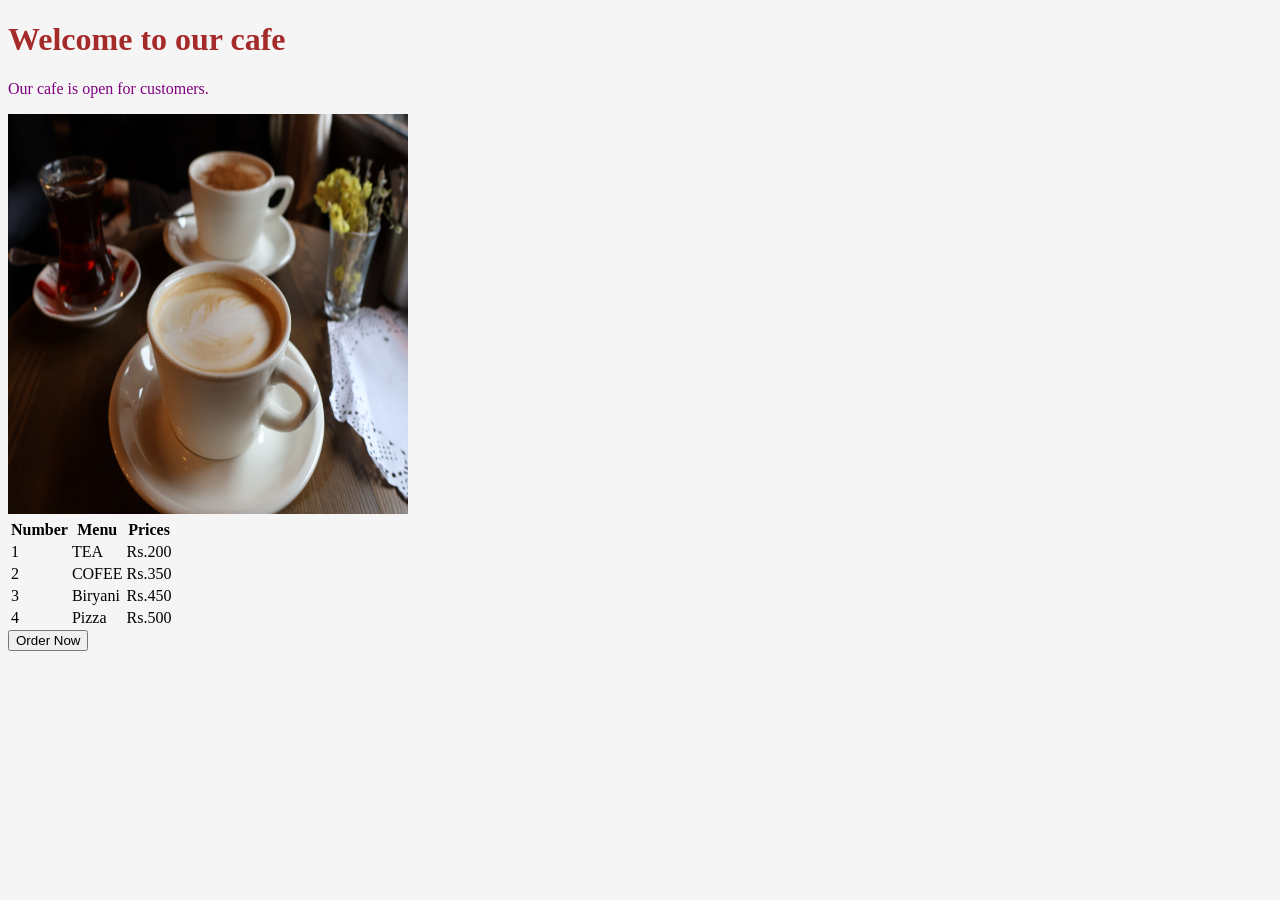
==== index.html @ cf5636a7 "Add files via upload" ====
<!--Aymen Niaz-->
<!--26i-3164-->
<!--SE_D-->

<!DOCTYPE html>
<html>
<head><style>
body {background-color: whitesmoke;}
h1   {color: brown;}
p    {color: purple;}
</style>

    <title>Cafe Menu</title>
    </head>
    <body>
        <h1>Welcome to our cafe</h1>
        <p>Our cafe is open for customers.</p>
        

<img src="image.jpg" alt="image" style="width:400px;height:400px;">
   
 <table>
    <tr>
        <th>Number</th>
        <th>Menu</th>
        <th>Prices</th>
    </tr>
    <tr>
        <td>1</td>
        <td>TEA</td>
        <td>Rs.200</td>
    </tr>
    <tr>
        <td>2</td>
        <td>COFEE</td>
        <td>Rs.350</td>
    </tr>
    <tr>
        <td>3</td>
        <td>Biryani</td>
        <td>Rs.450</td>
    </tr>
    <tr>
        <td>4</td>
        <td>Pizza</td>
        <td>Rs.500</td>
    </tr>
</table>
<button id="start-button" onclick="orderNow()">
    Order Now
</button>

<script>
function orderNow() {
    alert("Thank you for ordering from our cafe!");
}
</script>
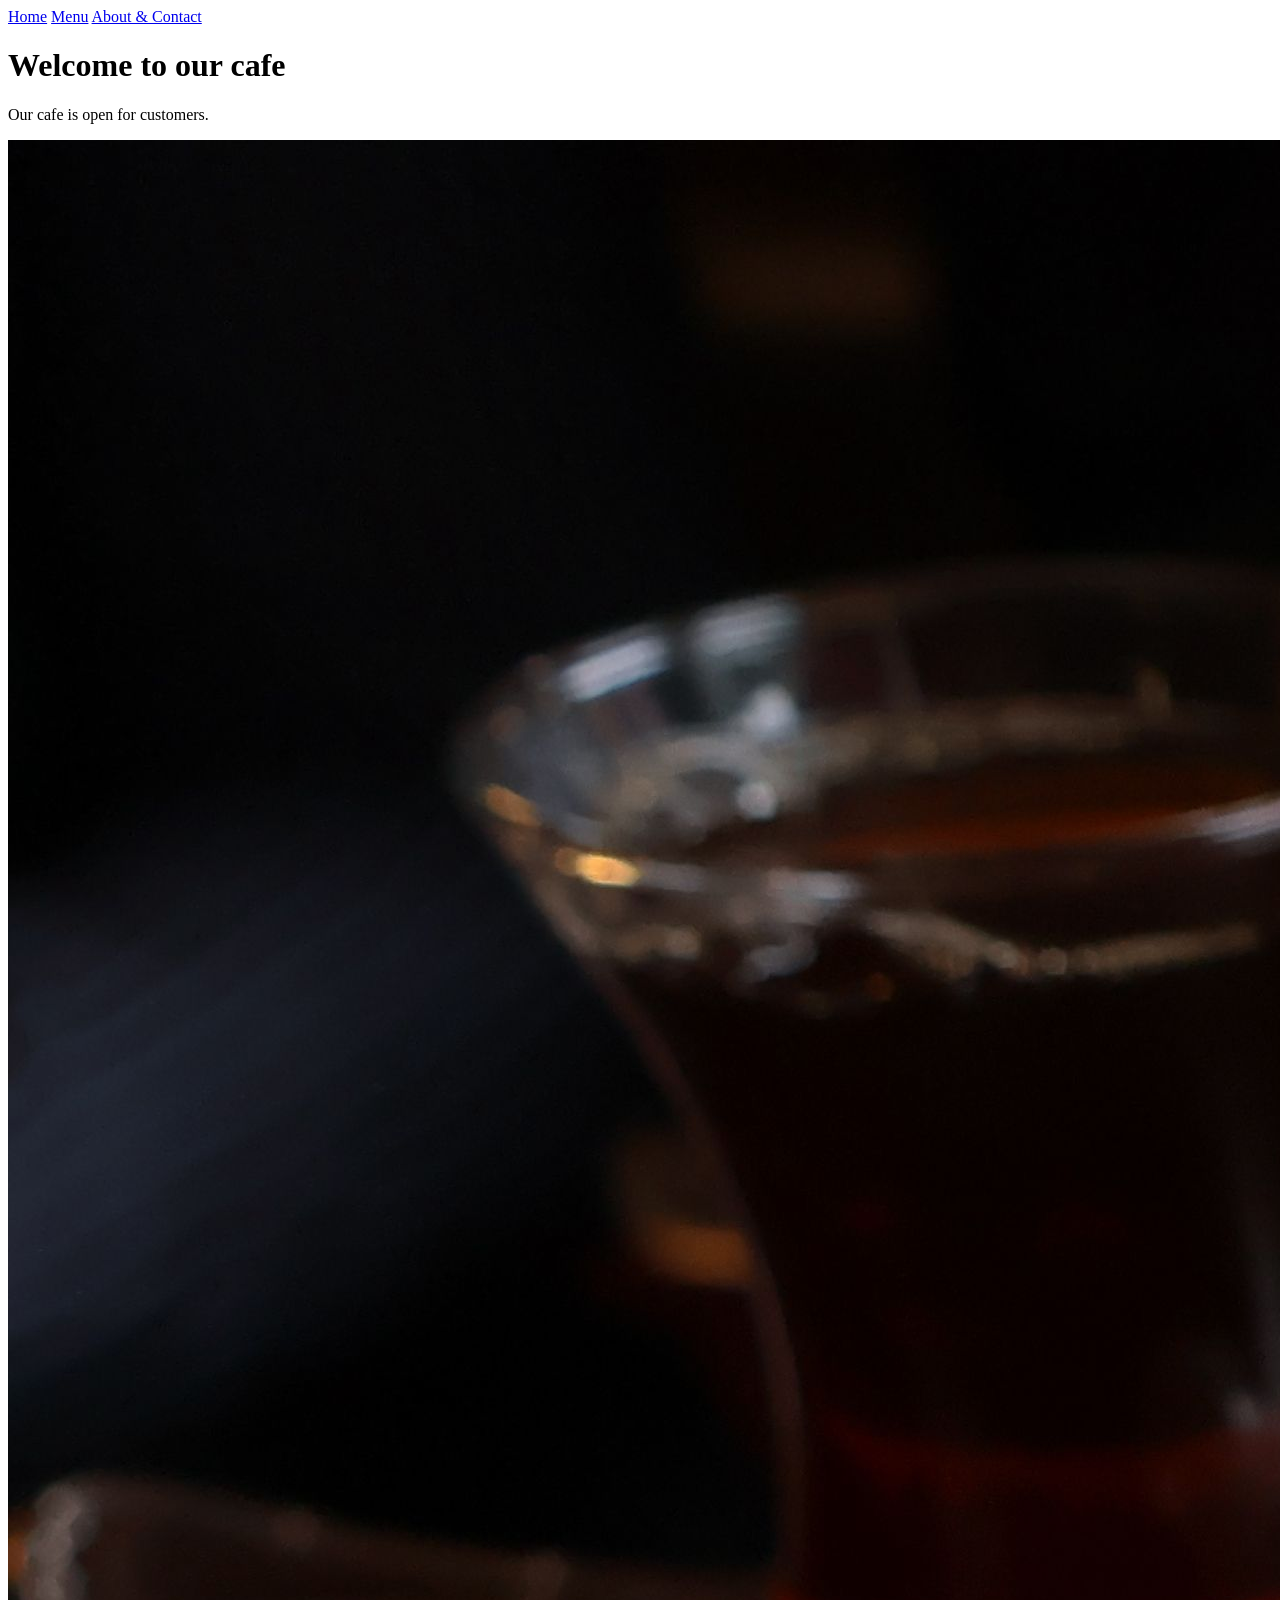
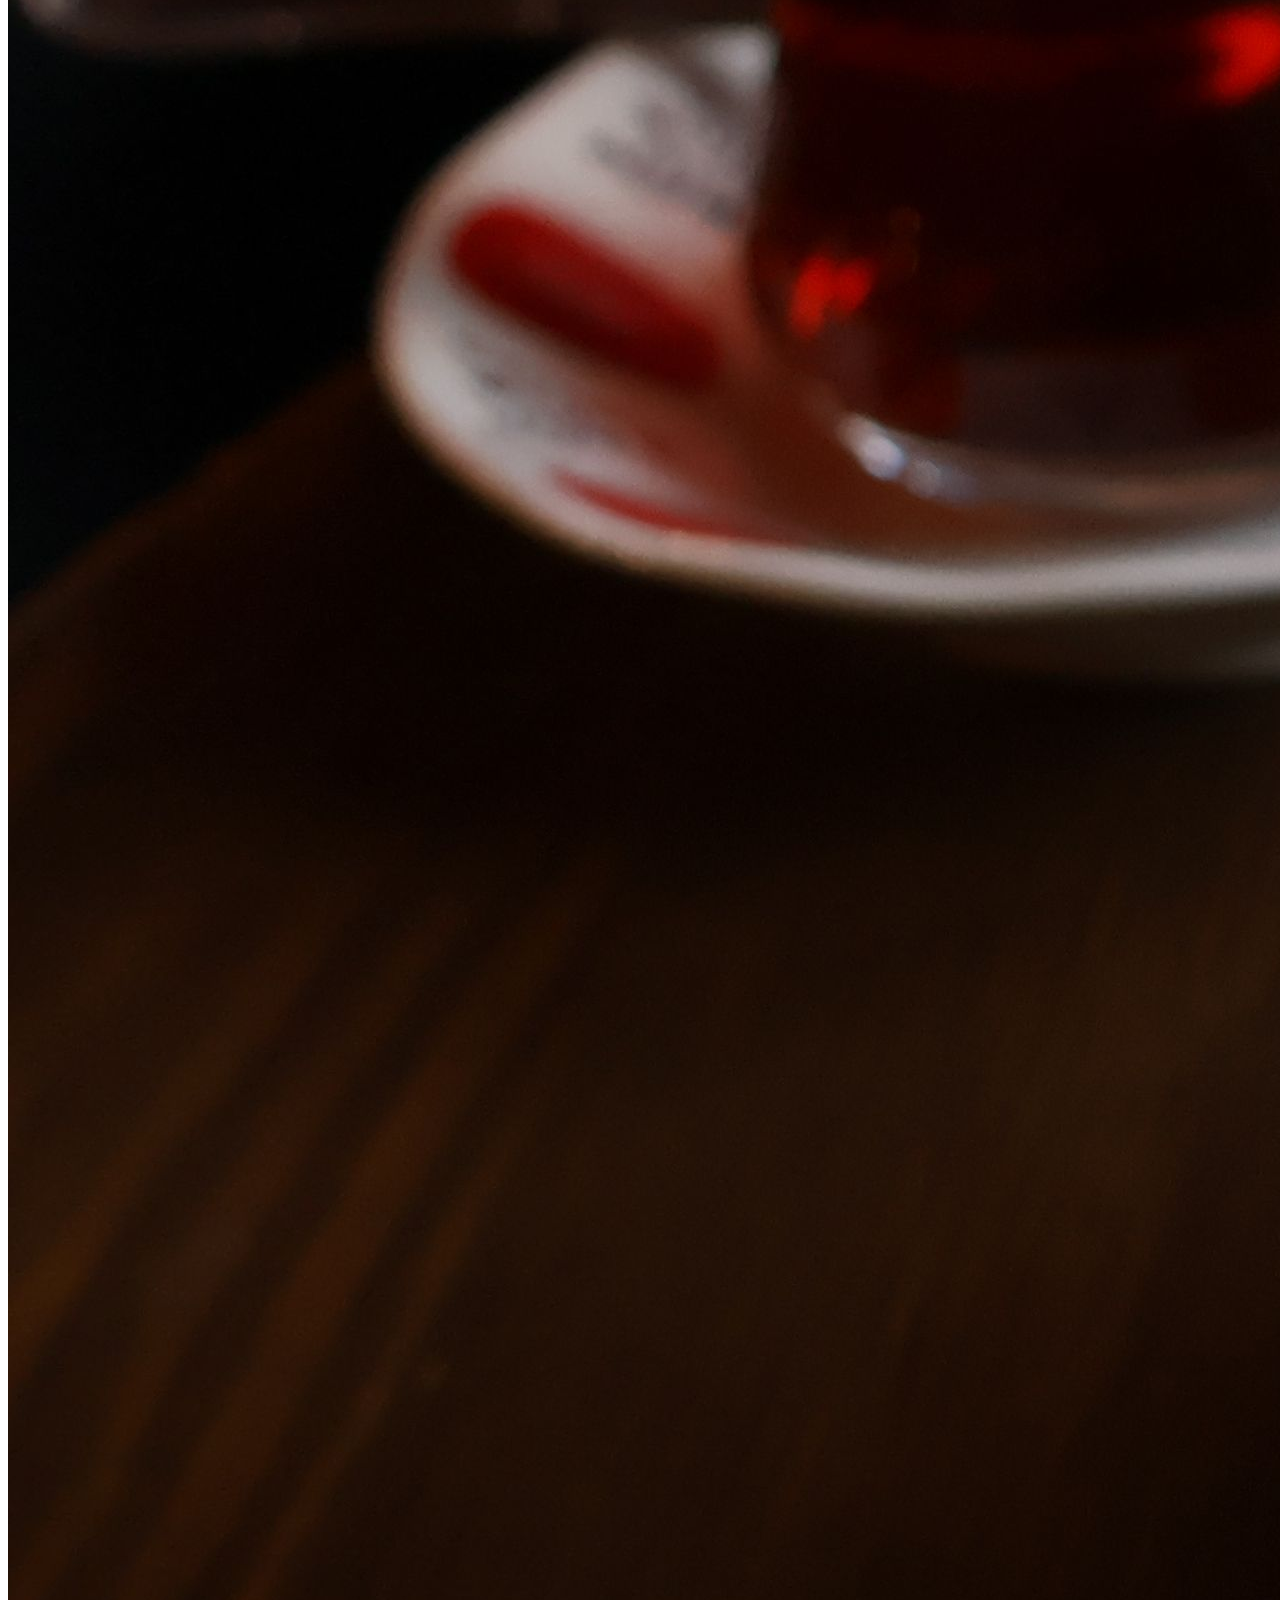
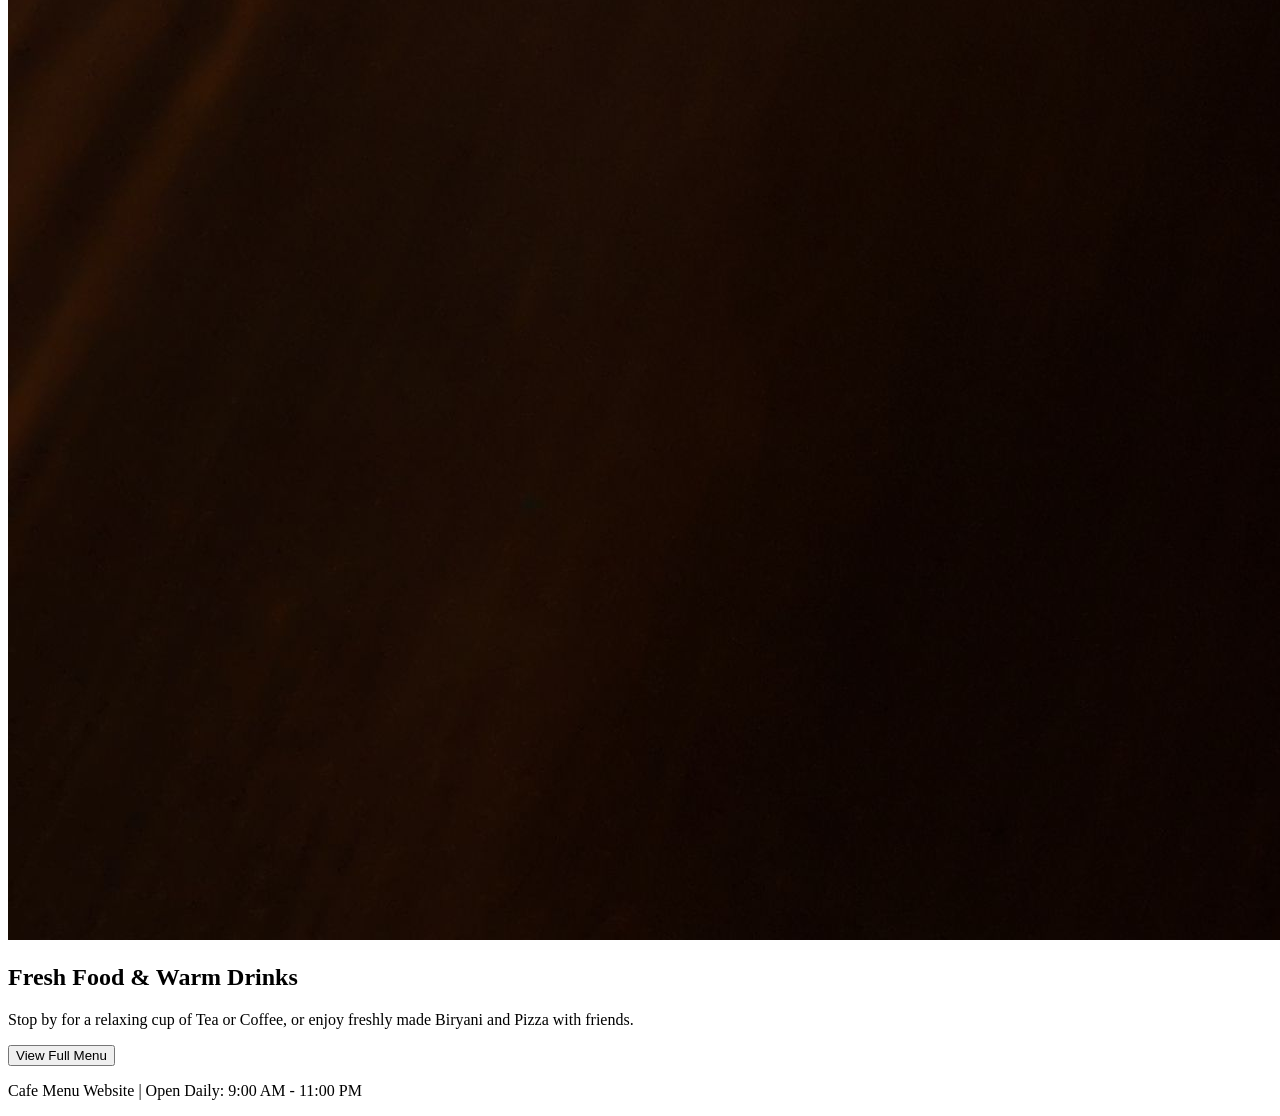
==== commit 8ff3afce: "Update index.html" ====
--- a/index.html
+++ b/index.html
@@ -4,54 +4,33 @@
 
 <!DOCTYPE html>
 <html>
-<head><style>
-body {background-color: whitesmoke;}
-h1   {color: brown;}
-p    {color: purple;}
-</style>
+<head>
+    <title>Cafe Menu - Home</title>
+    <link rel="stylesheet" href="style.css">
+</head>
+<body>
 
-    <title>Cafe Menu</title>
-    </head>
-    <body>
+    <nav>
+        <a href="index.html" class="active">Home</a>
+        <a href="menu.html">Menu</a>
+        <a href="contact.html">About & Contact</a>
+    </nav>
+
+    <div class="container">
         <h1>Welcome to our cafe</h1>
         <p>Our cafe is open for customers.</p>
-        
 
-<img src="image.jpg" alt="image" style="width:400px;height:400px;">
-   
- <table>
-    <tr>
-        <th>Number</th>
-        <th>Menu</th>
-        <th>Prices</th>
-    </tr>
-    <tr>
-        <td>1</td>
-        <td>TEA</td>
-        <td>Rs.200</td>
-    </tr>
-    <tr>
-        <td>2</td>
-        <td>COFEE</td>
-        <td>Rs.350</td>
-    </tr>
-    <tr>
-        <td>3</td>
-        <td>Biryani</td>
-        <td>Rs.450</td>
-    </tr>
-    <tr>
-        <td>4</td>
-        <td>Pizza</td>
-        <td>Rs.500</td>
-    </tr>
-</table>
-<button id="start-button" onclick="orderNow()">
-    Order Now
-</button>
+        <img src="image.jpg" alt="image">
 
-<script>
-function orderNow() {
-    alert("Thank you for ordering from our cafe!");
-}
-</script>+        <h2>Fresh Food & Warm Drinks</h2>
+        <p>Stop by for a relaxing cup of Tea or Coffee, or enjoy freshly made Biryani and Pizza with friends.</p>
+
+        <a href="menu.html"><button>View Full Menu</button></a>
+    </div>
+
+    <footer>
+        <p>Cafe Menu Website | Open Daily: 9:00 AM - 11:00 PM</p>
+    </footer>
+
+</body>
+</html>
--- a/style.css
+++ b/style.css
@@ -0,0 +1,3 @@
+<h1 style="color:purple;">A black Heading</h1>
+
+<p style="color:red;">A purple paragraph.</p>
